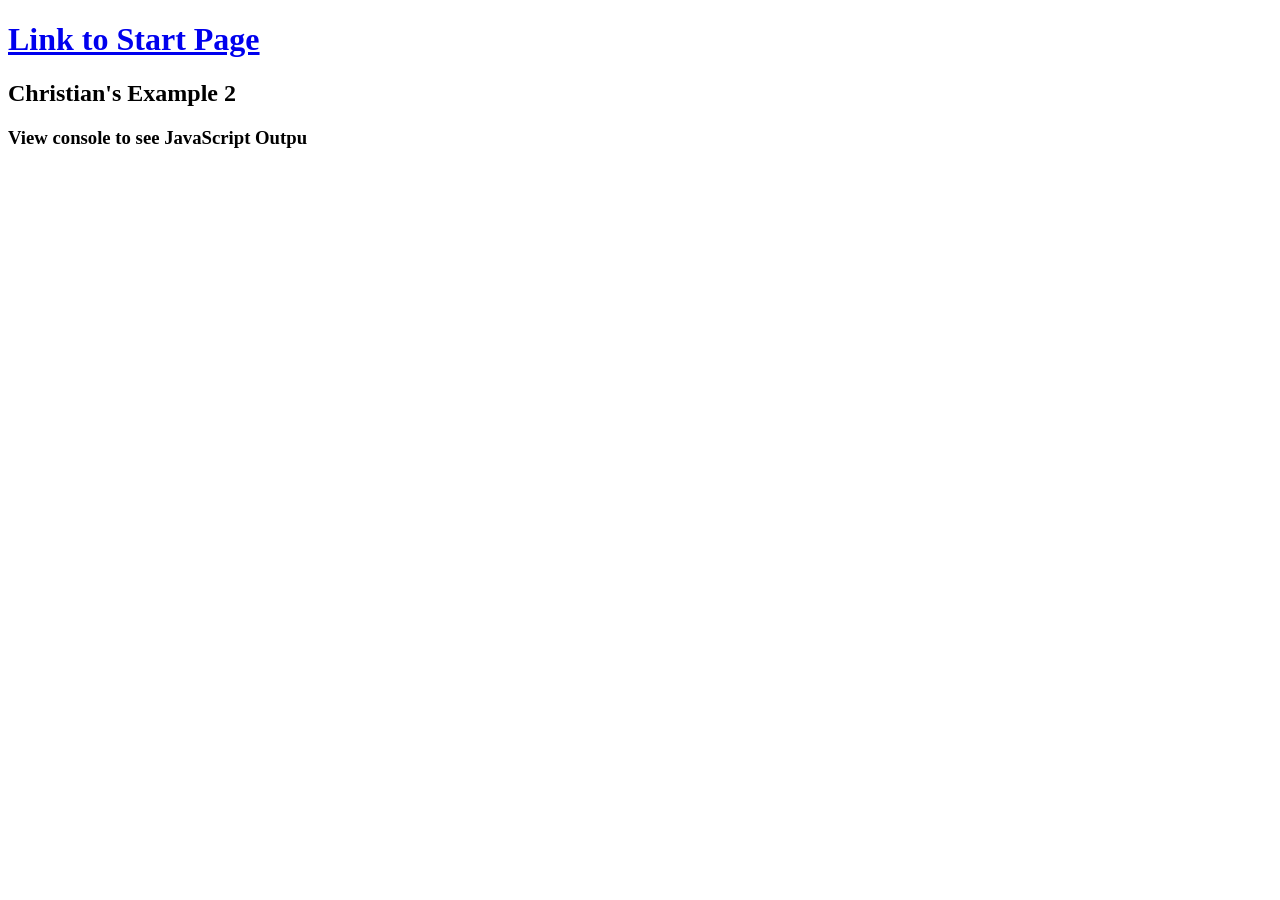
==== html/ex2.html @ 87e3a3dd "Creation of the intial code for homework 4" ====
<!DOCTYPE html>
<html lang="en">
<head>
  <meta charset="UTF-8">
  <meta name="viewport" content=""width=device-width, initial-scale="1.0">
  <title>Christian's Example 2</title>
  <link rel="stylesheet" href=""../css/style.css">
</head>
<body>
  <h1><a href="../index.html">Link to Start Page</a></h1>
  <h2>Christian's Example 2</h2>
  <h3>View console to see JavaScript Outpu</h3>

  <script src="../js/ex2.js"></script>
</body>
</html>
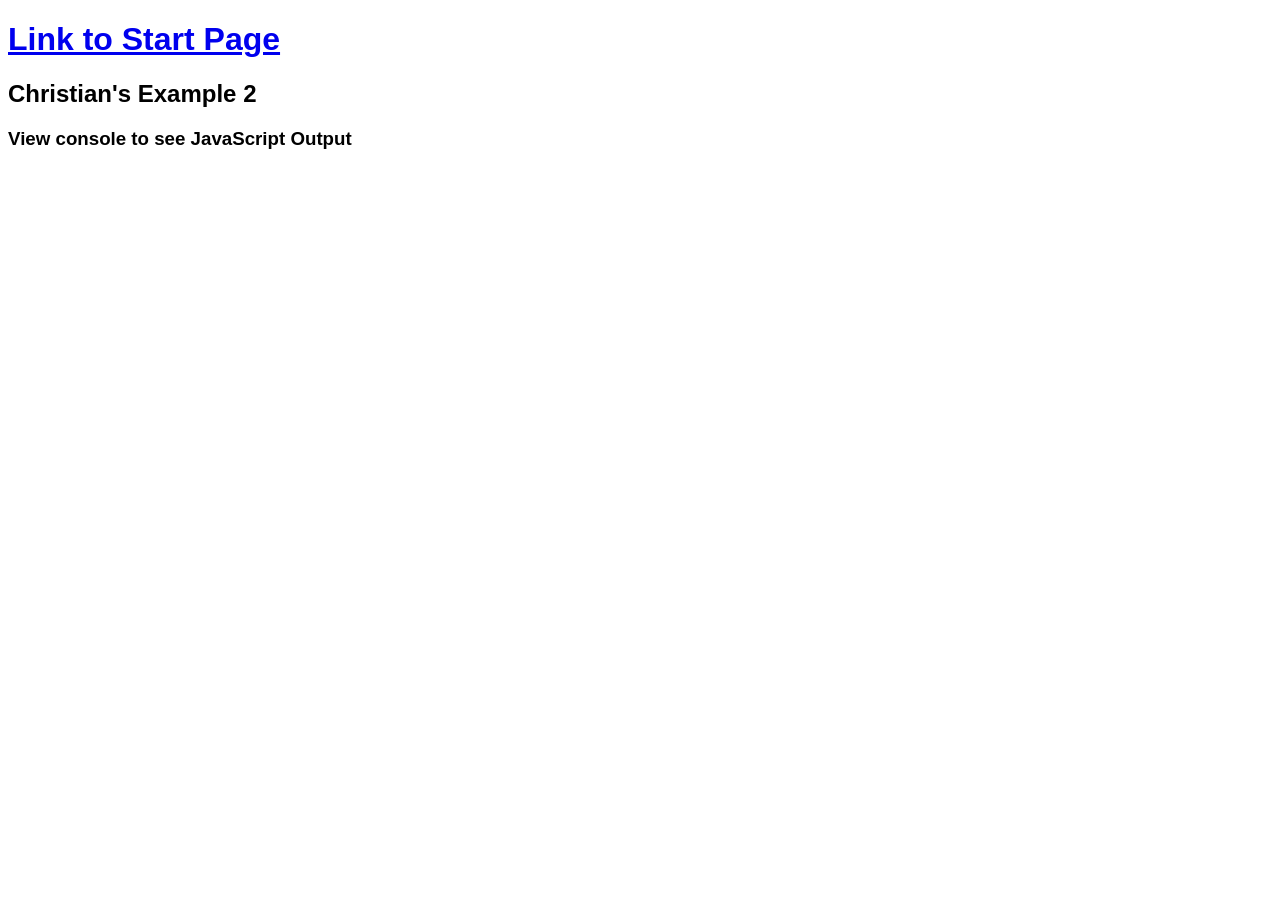
==== commit 5b613145: "Auto: staged changes" ====
--- a/html/ex2.html
+++ b/html/ex2.html
@@ -2,14 +2,14 @@
 <html lang="en">
 <head>
   <meta charset="UTF-8">
-  <meta name="viewport" content=""width=device-width, initial-scale="1.0">
+  <meta name="viewport" content="width=device-width, initial-scale=1.0">
   <title>Christian's Example 2</title>
-  <link rel="stylesheet" href=""../css/style.css">
+  <link rel="stylesheet" href="../css/style.css">
 </head>
 <body>
   <h1><a href="../index.html">Link to Start Page</a></h1>
   <h2>Christian's Example 2</h2>
-  <h3>View console to see JavaScript Outpu</h3>
+  <h3>View console to see JavaScript Output</h3>
 
   <script src="../js/ex2.js"></script>
 </body>
--- a/css/style.css
+++ b/css/style.css
@@ -0,0 +1,3 @@
+*{
+  font-family: Calibri, Arial, sans-serif, Helvetica;
+}
